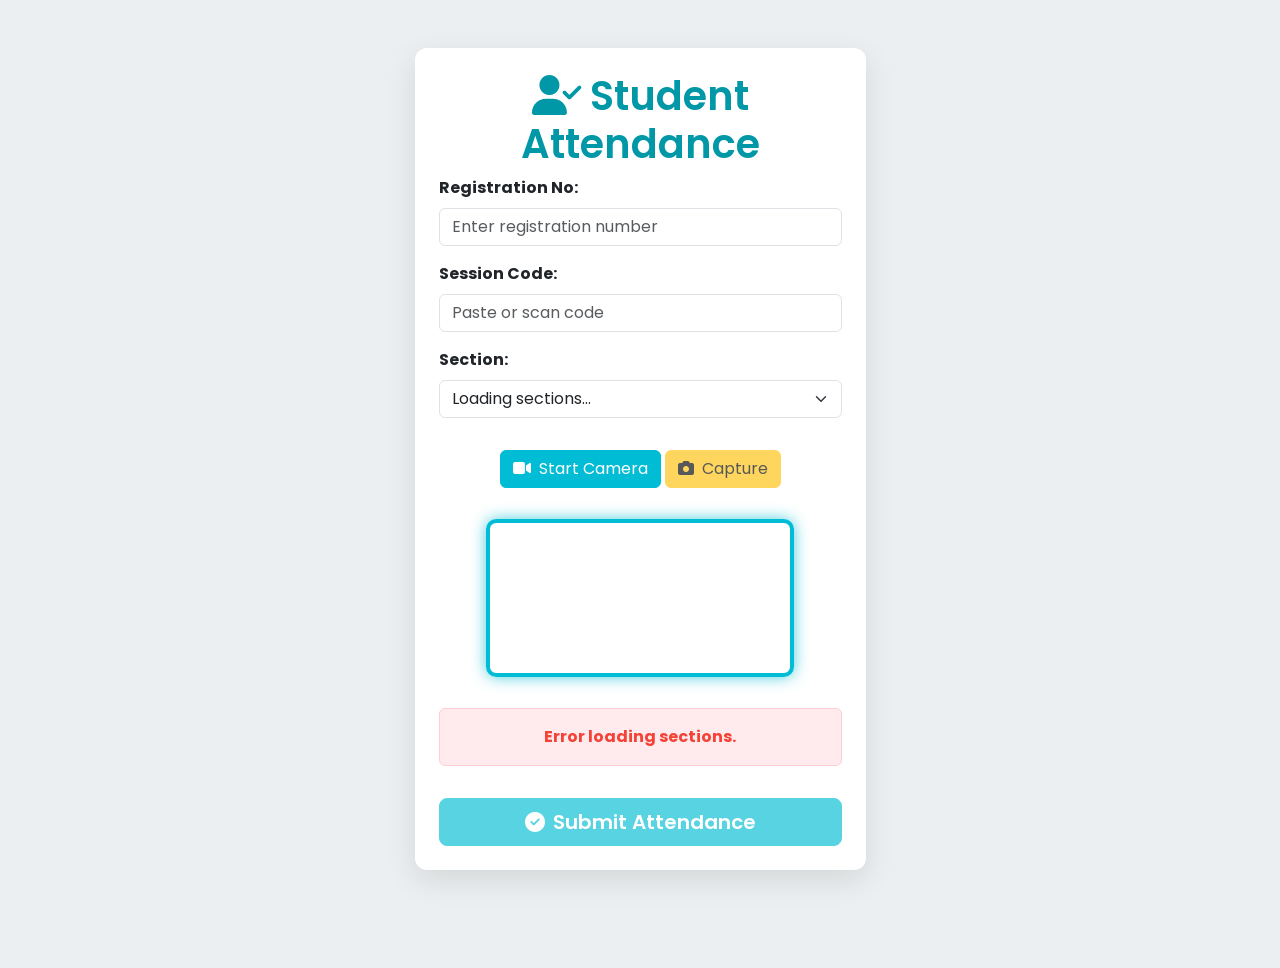
==== static/student.html @ b1c66542 "Initial commit: Complete AI Attendance System" ====
<!doctype html>
<html lang="en">
<head>
    <meta charset="utf-8">
    <meta name="viewport" content="width=device-width, initial-scale=1">
    <title>Student Attendance</title>
    <link href="https://cdn.jsdelivr.net/npm/bootstrap@5.3.3/dist/css/bootstrap.min.css" rel="stylesheet">
    <link rel="stylesheet" href="https://cdnjs.cloudflare.com/ajax/libs/font-awesome/6.5.2/css/all.min.css">
    <link href="https://fonts.googleapis.com/css2?family=Poppins:wght@300;400;600;700&display=swap" rel="stylesheet">
    <link rel="stylesheet" href="/static/css/style.css">
</head>
<body id="student">
    <div class="container my-5">
        <div class="row justify-content-center">
            <div class="col-md-6 col-lg-5">
                <div class="card p-4">
                    <h1 class="card-title text-center" style="color: var(--primary-dark);"><i class="fas fa-user-check me-2"></i>Student Attendance</h1>

                    <div class="mb-3">
                        <label for="reg_no" class="form-label fw-bold">Registration No:</label>
                        <input id="reg_no" class="form-control" placeholder="Enter registration number">
                    </div>

                    <div class="mb-3">
                        <label for="code" class="form-label fw-bold">Session Code:</label>
                        <input id="code" class="form-control" placeholder="Paste or scan code">
                    </div>

                    <div class="mb-3">
                        <label for="section_select" class="form-label fw-bold">Section:</label>
                        <select id="section_select" class="form-select">
                            <option value="">Loading sections…</option>
                        </select>
                    </div>

                    <div class="d-grid gap-2 d-md-block my-3 text-center">
                        <button id="startCam" class="btn btn-primary"><i class="fas fa-video me-2"></i>Start Camera</button>
                        <button id="snap" class="btn btn-warning" disabled><i class="fas fa-camera me-2"></i>Capture</button>
                    </div>

                    <div class="text-center">
                        <video id="video" autoplay playsinline></video>
                        <canvas id="canvas" width="320" height="240" style="display:none;"></canvas>
                    </div>

                    <div id="msg" class="msg alert alert-info mt-3 text-center fw-bold" role="alert">
                        Ready to start camera.
                    </div>

                    <button id="submit" class="btn btn-success btn-lg mt-3" disabled>
                        <i class="fas fa-check-circle me-2"></i>Submit Attendance
                    </button>
                </div>
            </div>
        </div>
    </div>

    <script src="https://cdn.jsdelivr.net/npm/bootstrap@5.3.3/dist/js/bootstrap.bundle.min.js"></script>
    
    <script>
    (async function(){
        const video = document.getElementById('video');
        const canvas = document.getElementById('canvas');
        const sectionSelect = document.getElementById('section_select');
        const codeInput = document.getElementById('code');
        const regInput = document.getElementById('reg_no');
        const msg = document.getElementById('msg');
    
        // Helper: read ?code=...&section=... from URL and auto-fill
        function readUrlParams() {
            const params = new URLSearchParams(window.location.search);
            const code = params.get('code');
            const section = params.get('section'); // note: this is numeric (our QR contains numeric section id)
            return { code, section };
        }
        
        function updateMsgAlert(text, type) {
            // Remove all existing alert classes before adding the new one
            msg.className = msg.className.replace(/\balert-(info|success|warning|danger|primary)\b/g, '');
            msg.className = `msg alert alert-${type} mt-3 text-center fw-bold`;
            msg.innerHTML = text;
        }

        // Fetch sections from backend and populate dropdown
        async function loadSections() {
            try {
                const res = await fetch('/api/sections');
                const j = await res.json();
                if (j.success) {
                    sectionSelect.innerHTML = ''; // clear
                    if (j.sections.length === 0) {
                        const o = document.createElement('option');
                        o.value = '';
                        o.text = 'No sections available';
                        sectionSelect.appendChild(o);
                        return;
                    }
                    for (const s of j.sections) {
                        const opt = document.createElement('option');
                        opt.value = s.id;
                        opt.text = s.name;
                        sectionSelect.appendChild(opt);
                    }
                    // If URL had a numeric section parameter, set it
                    const { section } = readUrlParams();
                    if (section) {
                        const optionByValue = sectionSelect.querySelector(`option[value="${section}"]`);
                        if (optionByValue) {
                            optionByValue.selected = true;
                        } else {
                            for (const opt of sectionSelect.options) {
                                if (opt.text === section) { opt.selected = true; break; }
                            }
                        }
                    }
                } else {
                    updateMsgAlert('Failed to load sections.', 'danger');
                }
            } catch (e) {
                updateMsgAlert('Error loading sections.', 'danger');
                console.error('Failed to load sections', e);
            }
        }
    
        // load sections on page load
        await loadSections();
    
        // auto-fill code from URL if present
        const { code } = readUrlParams();
        if (code) codeInput.value = code;
    
        // Camera handlers
        let stream;
        document.getElementById('startCam').onclick = async () => {
            try {
                stream = await navigator.mediaDevices.getUserMedia({ video: true });
                video.srcObject = stream;
                document.getElementById('snap').disabled = false;
                updateMsgAlert('Camera started — click Capture when ready.', 'warning');
            } catch (err) {
                console.error(err);
                updateMsgAlert('Unable to access camera: ' + (err.message || err), 'danger');
            }
        };
    
        document.getElementById('snap').onclick = () => {
            const ctx = canvas.getContext('2d');
            ctx.drawImage(video, 0, 0, canvas.width, canvas.height);
            document.getElementById('submit').disabled = false;
            updateMsgAlert('Captured. Click Submit Attendance.', 'primary');
        };
    
        document.getElementById('submit').onclick = async () => {
            const reg = regInput.value.trim();
            const codeVal = codeInput.value.trim();
            const sectionId = sectionSelect.value; // numeric id
            if (!reg || !codeVal || !sectionId) {
                updateMsgAlert('Please enter registration number, session code and select a section.', 'danger');
                return;
            }
            updateMsgAlert('<i class="fas fa-circle-notch fa-spin me-1"></i> Submitting...', 'info');
    
            const dataUrl = canvas.toDataURL('image/jpeg'); // base64
    
            const form = new FormData();
            form.append('reg_no', reg);
            form.append('code', codeVal);
            form.append('section', sectionId);          // numeric id sent to backend
            form.append('image_base64', dataUrl);
    
            try {
                const res = await fetch('/api/submit_attendance', { method: 'POST', body: form });
                const j = await res.json();
                if (j.success) {
                    updateMsgAlert('Attendance submitted <i class="fas fa-check-circle"></i>', 'success');
                    document.getElementById('submit').disabled = true;
                } else {
                    updateMsgAlert('Error: ' + (j.msg || JSON.stringify(j)), 'danger');
                }
            } catch (err) {
                console.error(err);
                updateMsgAlert('Submission failed: ' + (err.message || err), 'danger');
            }
        };
    
    })();
    </script>
</body>
</html>
---- static/css/style.css ----
/*
 * Custom styles for the SMART-ATTENDANCE application.
 * Aiming for a professional, top-tier project aesthetic.
 */

/* --- Custom Variables & Theme --- */

:root {
    /* New Vibrant Palette (Teal/Cyan Focus) */
    --primary-color: #00bcd4; /* Cyan/Teal */
    --primary-dark: #0097a7; 
    --secondary-color: #6c757d;
    --success-color: #4caf50; /* Green */
    --danger-color: #f44336; /* Red */
    
    --background-light: #eceff1; /* Very light gray background */
    --card-bg: #ffffff;
    
    --font-family-sans-serif: 'Poppins', sans-serif; 
}

/* --- General & Typography --- */

body {
    font-family: var(--font-family-sans-serif);
    background-color: var(--background-light);
    color: #212121; 
    padding-bottom: 50px; 
}

h1, h5 {
    font-weight: 600;
}

/* --- Card & Shadow Consistency --- */

.card {
    border: none;
    border-radius: 12px; 
    box-shadow: 0 10px 30px rgba(0, 0, 0, 0.1); /* Deeper, softer shadow */
    background-color: var(--card-bg);
    transition: box-shadow 0.3s ease;
}

/* --- Header Branding (Faculty Page) --- */

.header-section {
    background-color: var(--primary-dark); /* Dark primary color for a premium header */
    color: white;
    padding: 25px 40px;
    box-shadow: 0 4px 10px rgba(0,0,0,0.2);
    margin-bottom: 25px;
}

.header-section h1 {
    color: white !important;
}

/* --- Faculty Dashboard Specifics --- */

/* Controls Card */
.controls-card {
    border: 1px solid #e0e0e0;
}

/* Session Code Highlight */
.code-box {
    font-size: 1.8rem !important;
    font-weight: 700 !important;
    color: var(--primary-dark);
    border: 3px solid var(--primary-dark) !important;
    background: #e0f7fa !important; /* Very light cyan */
    padding: 10px 20px !important;
    display: inline-block;
    border-radius: 8px;
    letter-spacing: 1px;
}

/* Buttons (Using primary color) */
.btn-primary {
    background-color: var(--primary-color) !important;
    border-color: var(--primary-color) !important;
}

.btn-success {
    background-color: var(--primary-color) !important;
    border-color: var(--primary-color) !important;
    font-weight: 600;
}
.btn-success:hover {
    background-color: var(--primary-dark) !important;
    border-color: var(--primary-dark) !important;
}

/* Attendance Table Overrides */
.table th {
    background-color: var(--primary-color);
    color: white;
    font-weight: 600;
    border-color: var(--primary-dark);
}

.table-striped > tbody > tr:nth-of-type(odd) > * {
    background-color: #f7f9fb;
}

/* Student Photo (Circular and Hover Effect) */
img.thumb {
    width: 65px; 
    height: 65px;
    object-fit: cover;
    border-radius: 50%;
    border: 3px solid #b2dfdb; /* Light cyan border */
    transition: border-color 0.3s, transform 0.3s ease;
}

img.thumb:hover {
    border-color: var(--primary-color);
    transform: scale(1.05);
}

/* Responsive Table Scroll */
.table-responsive {
    border-radius: 8px;
    overflow-x: auto;
}

/* --- Student Page Specifics --- */

/* Camera & Canvas styling */
#student #video, 
#student #canvas {
    border: 4px solid var(--primary-color); /* Thicker border for focus */
    border-radius: 10px;
    box-shadow: 0 0 15px rgba(0, 188, 212, 0.7); /* Stronger glow effect */
    display: block;
    margin: 15px auto;
    max-width: 100%;
    height: auto;
}

/* Alert Styling for Status */
.alert-success {
    background-color: #e8f5e9; /* Lighter success background */
    border-color: #a5d6a7;
    color: var(--success-color);
}
.alert-danger {
    color: var(--danger-color);
    background-color: #ffebee;
    border-color: #ffcdd2;
}
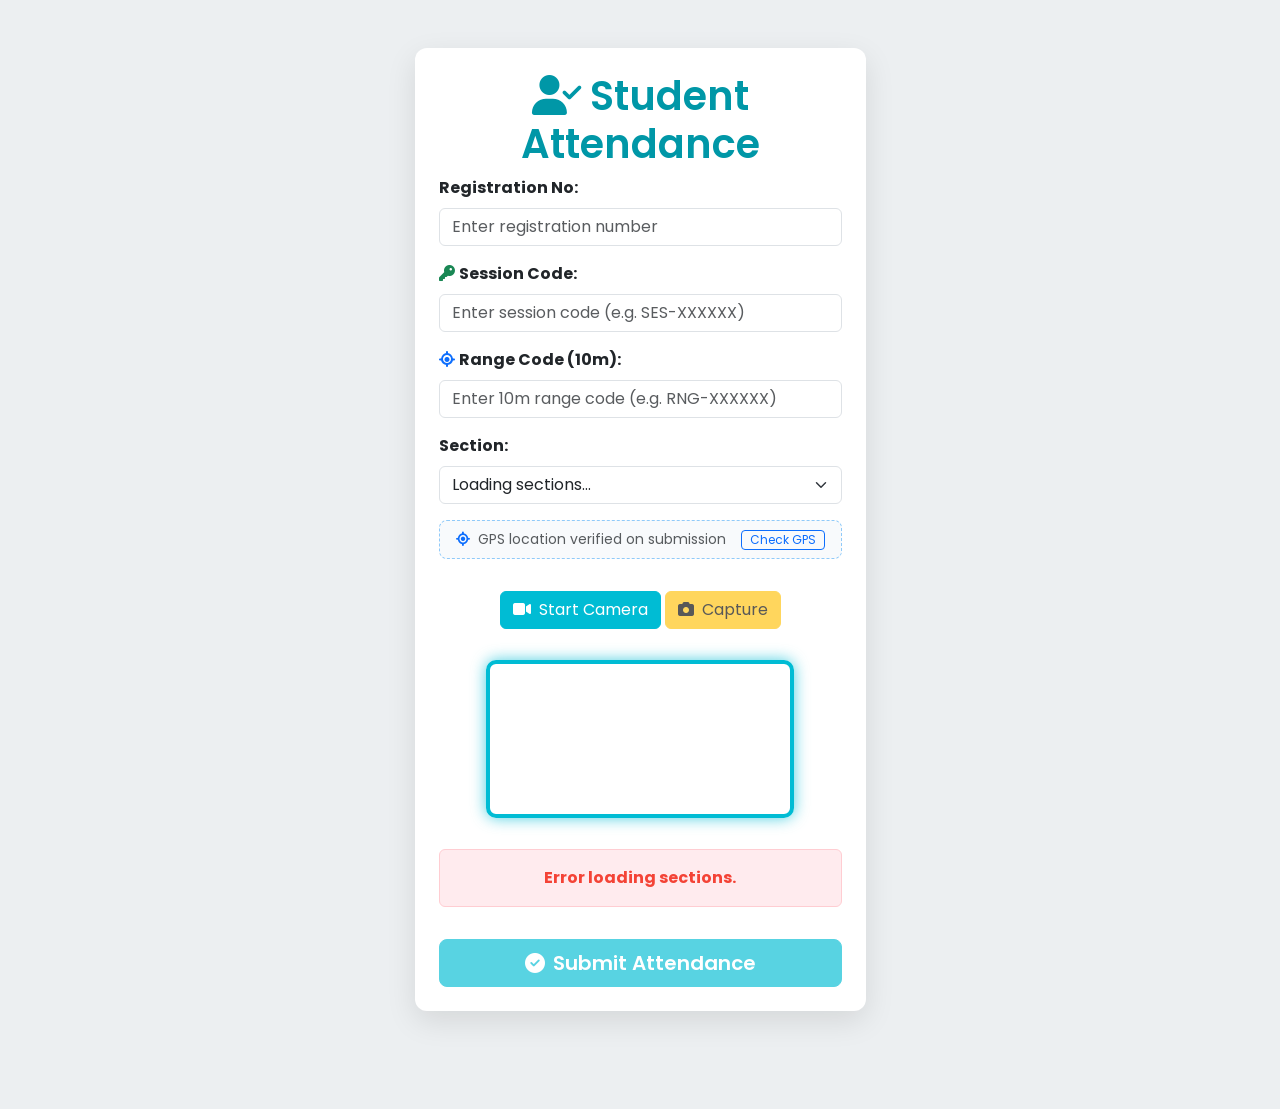
==== commit e75e4aa5: "Configure Netlify deployment, Dockerfile, landing page and session fixes" ====
--- a/static/student.html
+++ b/static/student.html
@@ -22,8 +22,13 @@
                     </div>
 
                     <div class="mb-3">
-                        <label for="code" class="form-label fw-bold">Session Code:</label>
-                        <input id="code" class="form-control" placeholder="Paste or scan code">
+                        <label for="session_code" class="form-label fw-bold"><i class="fas fa-key me-1 text-success"></i>Session Code:</label>
+                        <input id="session_code" class="form-control" placeholder="Enter session code (e.g. SES-XXXXXX)">
+                    </div>
+
+                    <div class="mb-3">
+                        <label for="range_code" class="form-label fw-bold"><i class="fas fa-location-crosshairs me-1 text-primary"></i>Range Code (10m):</label>
+                        <input id="range_code" class="form-control" placeholder="Enter 10m range code (e.g. RNG-XXXXXX)">
                     </div>
 
                     <div class="mb-3">
@@ -31,6 +36,16 @@
                         <select id="section_select" class="form-select">
                             <option value="">Loading sections…</option>
                         </select>
+                    </div>
+
+                    <div id="gps-status" class="alert alert-light border py-2 px-3 mb-3 d-flex align-items-center justify-content-between">
+                        <div class="small text-muted">
+                            <i class="fas fa-location-crosshairs text-primary me-1"></i>
+                            <span id="gps-text">GPS location verified on submission</span>
+                        </div>
+                        <button type="button" id="btn-detect-gps" class="btn btn-outline-primary btn-sm py-0 px-2" style="font-size:0.75rem;">
+                            Check GPS
+                        </button>
                     </div>
 
                     <div class="d-grid gap-2 d-md-block my-3 text-center">
@@ -62,16 +77,18 @@
         const video = document.getElementById('video');
         const canvas = document.getElementById('canvas');
         const sectionSelect = document.getElementById('section_select');
-        const codeInput = document.getElementById('code');
+        const sessionCodeInput = document.getElementById('session_code');
+        const rangeCodeInput = document.getElementById('range_code');
         const regInput = document.getElementById('reg_no');
         const msg = document.getElementById('msg');
     
-        // Helper: read ?code=...&section=... from URL and auto-fill
+        // Helper: read ?session_code=...&range_code=...&section=... from URL and auto-fill
         function readUrlParams() {
             const params = new URLSearchParams(window.location.search);
-            const code = params.get('code');
-            const section = params.get('section'); // note: this is numeric (our QR contains numeric section id)
-            return { code, section };
+            const session_code = params.get('session_code') || params.get('code');
+            const range_code = params.get('range_code');
+            const section = params.get('section');
+            return { session_code, range_code, section };
         }
         
         function updateMsgAlert(text, type) {
@@ -125,10 +142,33 @@
         // load sections on page load
         await loadSections();
     
-        // auto-fill code from URL if present
-        const { code } = readUrlParams();
-        if (code) codeInput.value = code;
-    
+        // auto-fill codes from URL if present
+        const { session_code, range_code } = readUrlParams();
+        if (session_code) sessionCodeInput.value = session_code;
+        if (range_code) rangeCodeInput.value = range_code;
+    
+        // GPS check button handler
+        const btnDetectGps = document.getElementById('btn-detect-gps');
+        const gpsText = document.getElementById('gps-text');
+        if (btnDetectGps) {
+            btnDetectGps.onclick = () => {
+                if (!navigator.geolocation) {
+                    gpsText.innerHTML = '<span class="text-danger"><i class="fas fa-times-circle"></i> Geolocation not supported</span>';
+                    return;
+                }
+                gpsText.innerHTML = '<i class="fas fa-spinner fa-spin text-primary"></i> Detecting location...';
+                navigator.geolocation.getCurrentPosition(
+                    pos => {
+                        gpsText.innerHTML = `<span class="text-success"><i class="fas fa-check-circle"></i> GPS Ready (±${Math.round(pos.coords.accuracy)}m)</span>`;
+                    },
+                    err => {
+                        gpsText.innerHTML = `<span class="text-danger"><i class="fas fa-exclamation-triangle"></i> Location Error: ${err.message}</span>`;
+                    },
+                    { enableHighAccuracy: true, timeout: 8000, maximumAge: 0 }
+                );
+            };
+        }
+
         // Camera handlers
         let stream;
         document.getElementById('startCam').onclick = async () => {
@@ -152,30 +192,103 @@
     
         document.getElementById('submit').onclick = async () => {
             const reg = regInput.value.trim();
-            const codeVal = codeInput.value.trim();
+            const sessionCodeVal = sessionCodeInput.value.trim();
+            const rangeCodeVal = rangeCodeInput.value.trim();
             const sectionId = sectionSelect.value; // numeric id
-            if (!reg || !codeVal || !sectionId) {
-                updateMsgAlert('Please enter registration number, session code and select a section.', 'danger');
+
+            if (!reg) {
+                updateMsgAlert('Please enter your Registration Number.', 'danger');
                 return;
             }
-            updateMsgAlert('<i class="fas fa-circle-notch fa-spin me-1"></i> Submitting...', 'info');
+            if (!sessionCodeVal) {
+                updateMsgAlert('Session Code is required! Please enter the Session Code.', 'danger');
+                return;
+            }
+            if (!rangeCodeVal) {
+                updateMsgAlert('Range Code is required! Please enter the Range Code.', 'danger');
+                return;
+            }
+            if (!sectionId) {
+                updateMsgAlert('Please select a section.', 'danger');
+                return;
+            }
+
+            updateMsgAlert('<i class="fas fa-satellite-dish fa-spin me-1"></i> Calibrating high-accuracy GPS & verifying location...', 'info');
+
+            // Attempt to get high-accuracy GPS coordinates with accuracy reading
+            let studentCoords = null;
+            if (navigator.geolocation) {
+                try {
+                    const pos = await new Promise((resolve, reject) => {
+                        let bestPos = null;
+                        let watchId = navigator.geolocation.watchPosition(
+                            p => {
+                                if (!bestPos || p.coords.accuracy < bestPos.coords.accuracy) {
+                                    bestPos = p;
+                                }
+                                if (p.coords.accuracy <= 20) {
+                                    navigator.geolocation.clearWatch(watchId);
+                                    resolve(bestPos);
+                                }
+                            },
+                            err => {
+                                if (bestPos) {
+                                    navigator.geolocation.clearWatch(watchId);
+                                    resolve(bestPos);
+                                } else {
+                                    navigator.geolocation.clearWatch(watchId);
+                                    reject(err);
+                                }
+                            },
+                            { enableHighAccuracy: true, timeout: 6000, maximumAge: 0 }
+                        );
+                        // Timeout fallback to current best
+                        setTimeout(() => {
+                            navigator.geolocation.clearWatch(watchId);
+                            if (bestPos) resolve(bestPos);
+                            else navigator.geolocation.getCurrentPosition(resolve, reject, { enableHighAccuracy: true, timeout: 4000, maximumAge: 0 });
+                        }, 5000);
+                    });
+                    studentCoords = {
+                        latitude: pos.coords.latitude,
+                        longitude: pos.coords.longitude,
+                        accuracy: pos.coords.accuracy
+                    };
+                    if (gpsText) {
+                        gpsText.innerHTML = `<span class="text-success"><i class="fas fa-check-circle"></i> GPS Calibrated (±${Math.round(pos.coords.accuracy)}m)</span>`;
+                    }
+                } catch (geoErr) {
+                    console.warn('Geolocation acquisition failed or denied:', geoErr);
+                    if (gpsText) {
+                        gpsText.innerHTML = `<span class="text-warning"><i class="fas fa-exclamation-triangle"></i> GPS not acquired: ${geoErr.message}</span>`;
+                    }
+                }
+            }
     
             const dataUrl = canvas.toDataURL('image/jpeg'); // base64
     
             const form = new FormData();
             form.append('reg_no', reg);
-            form.append('code', codeVal);
-            form.append('section', sectionId);          // numeric id sent to backend
+            form.append('session_code', sessionCodeVal);
+            form.append('code', sessionCodeVal); // also send as code for backwards compatibility
+            form.append('range_code', rangeCodeVal);
+            form.append('section', sectionId);
             form.append('image_base64', dataUrl);
+
+            if (studentCoords) {
+                form.append('latitude', studentCoords.latitude);
+                form.append('longitude', studentCoords.longitude);
+                if (studentCoords.accuracy) form.append('accuracy', studentCoords.accuracy);
+            }
     
             try {
                 const res = await fetch('/api/submit_attendance', { method: 'POST', body: form });
                 const j = await res.json();
                 if (j.success) {
-                    updateMsgAlert('Attendance submitted <i class="fas fa-check-circle"></i>', 'success');
+                    updateMsgAlert(`<i class="fas fa-check-circle me-1"></i> ${j.msg || 'Attendance recorded successfully!'}`, 'success');
                     document.getElementById('submit').disabled = true;
                 } else {
-                    updateMsgAlert('Error: ' + (j.msg || JSON.stringify(j)), 'danger');
+                    updateMsgAlert(`<i class="fas fa-times-circle me-1"></i> ${j.msg || 'Failed to submit attendance.'}`, 'danger');
                 }
             } catch (err) {
                 console.error(err);
--- a/static/css/style.css
+++ b/static/css/style.css
@@ -149,4 +149,16 @@
     color: var(--danger-color);
     background-color: #ffebee;
     border-color: #ffcdd2;
+}
+
+#gps-status {
+    border-radius: 8px;
+    background-color: #f8fafc;
+    border: 1px dashed #90caf9 !important;
+}
+
+.range-code-box {
+    border-color: #00bcd4 !important;
+    background: #e0f7fa !important;
+    color: #00838f !important;
 }
